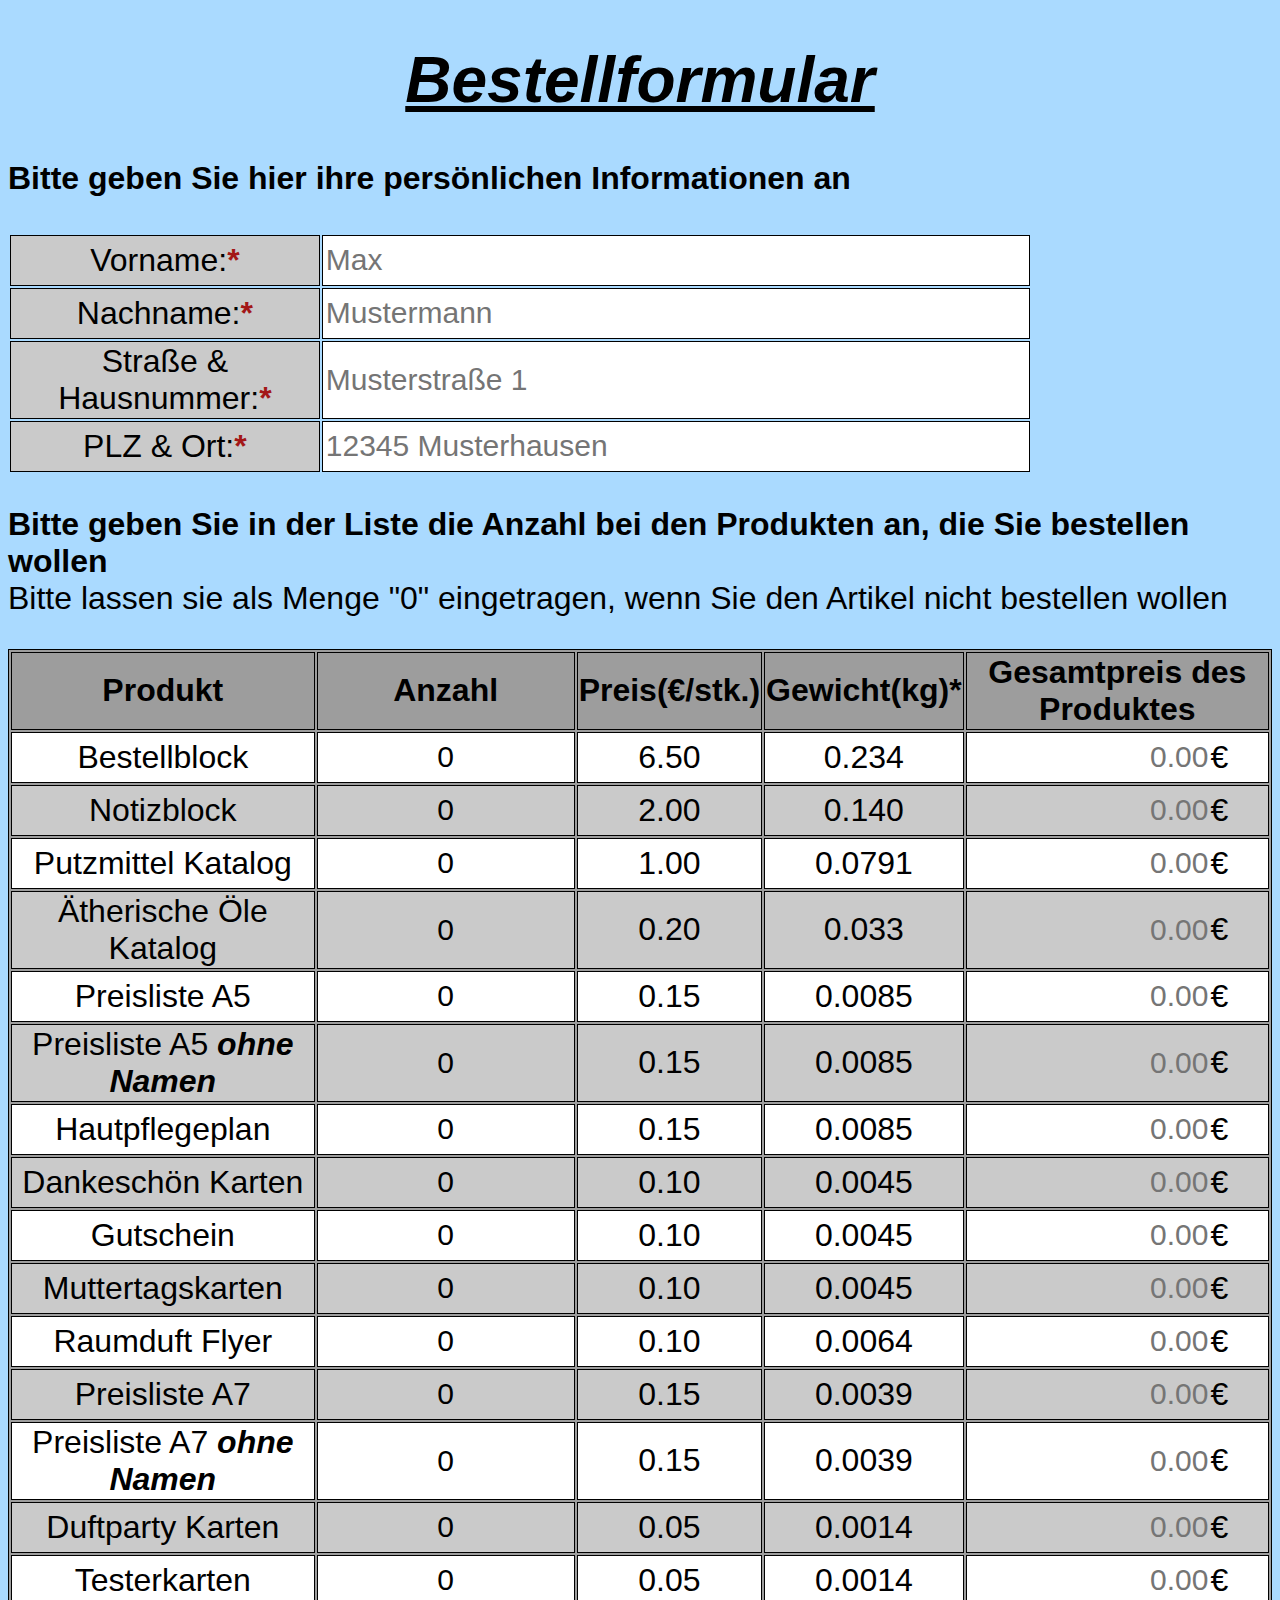
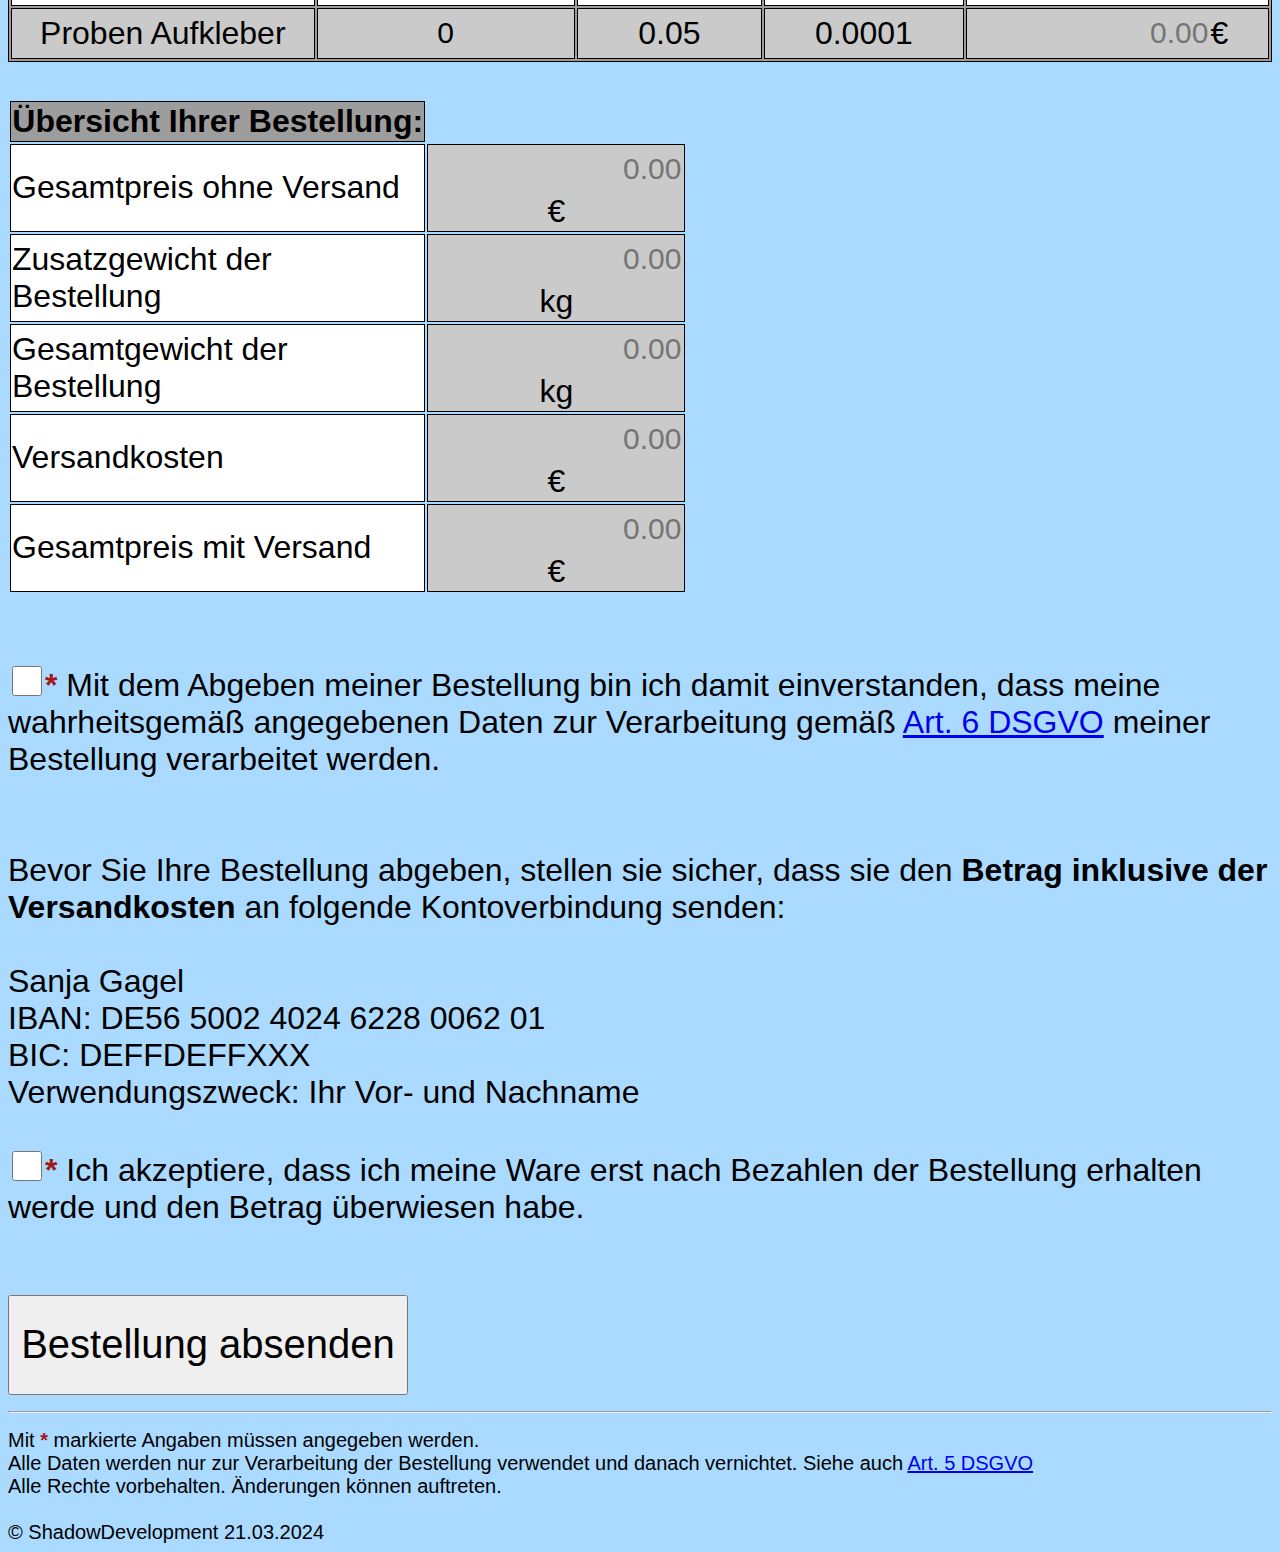
==== index.html @ 82152536 "Merge branch 'main' of https://github.com/ShadowOfSights/Bestellformular" ====
<!DOCTYPE html>
<html>
    <head>

        <meta charset="UTF-8">
        <meta http-equiv="X-UA-Compatible" content="IE-edge">
        <meta name="viewport" content="width=device-width">

        <link rel="stylesheet" href="style.css">
        <script src="script.js"></script>

        <link rel="icon" type="image/x-icon" href="sd_logo.ico">

        <title>Bestellformular</title>

    </head>

    <body>

        <h1>
            Bestellformular
        </h1>

        <form action="https://formspree.io/f/xnqeqjeo" method="POST">

            <p>
                <strong id="free">Bitte geben Sie hier ihre persönlichen Informationen an</strong>
            </p>

            <table class="blank">
                <tr>
                    <th class="blank" width="450px"></th>
                    <th class="blank"width="700px"></th>
                    <th class="blank" width="600px"></th>
                </tr>

                <tr>
                    <td>Vorname:<strong id="s">*</strong></td>
                    <td id="w"><input required id="n" type="text" name="Vorname" placeholder="Max"></td>
                    <td class="blank"></td>
                </tr>

                <tr>
                    <td>Nachname:<strong id="s">*</strong></td>
                    <td id="w"><input required id="n" type="text" name="Nachname" placeholder="Mustermann"></td>
                    <td class="blank"></td>
                </tr>

                <tr>
                    <td>Straße & Hausnummer:<strong id="s">*</strong></td>
                    <td id="w"><input required id="n" type="text" placeholder="Musterstraße 1" name="Staße & Hausnummer"></td>
                    <td class="blank"></td>
                </tr>

                <tr>
                    <td>PLZ & Ort:<strong id="s">*</strong></td>
                    <td id="w"><input required id="n" type="text" placeholder="12345 Musterhausen" name="PLZ & Ort"></td>
                    <td class="blank"></td>
                </tr>

            </table>

            <p>
                <strong>Bitte geben Sie in der Liste die Anzahl bei den Produkten an, die Sie bestellen wollen</strong>
                <br>
                Bitte lassen sie als Menge "0" eingetragen, wenn Sie den Artikel nicht bestellen wollen
            </p>

            <table>

                <tr>
                    <th id="th">Produkt</th>
                    <th id="th" class="anz">Anzahl</th>
                    <th id="th">Preis(€/stk.)</th>
                    <th id="th">Gewicht(kg)*</th>
                    <th id="th">Gesamtpreis des Produktes</th>
                </tr>

                <tr>
                    <td id="w">Bestellblock</td>
                    <td id="w" class="anz"><input style="background-color: white;" name="Bestellblock" id="anzahlBestellblock" type="text" value="0" autocomplete="off" onkeyup="preisBestellblock()"></td>
                    <td id="w">6.50</td>
                    <td id="w">0.234</td>
                    <td id="w"><input style="background-color: white;" id="bestellblockGesamtPreis" readonly class="gpa" type="text" placeholder="0.00">€</td>
                </tr>

                <tr>
                    <td>Notizblock</td>
                    <td class="anz"><input name="Notizblock" id="anzahlNotizblock" type="text" value="0" autocomplete="off" onkeyup="preisNotizblock()"></td>
                    <td>2.00</td>
                    <td>0.140</td>
                    <td><input readonly id="notizblockGesamtPreis" class="gpa" type="text" placeholder="0.00">€</td>
                </tr>

                <tr>
                    <td id="w">Putzmittel Katalog</td>
                    <td id="w" class="anz"><input style="background-color: white;" name="Putzmittel Katalog" id="anzahlPutzmittelkatalog" type="text" value="0" autocomplete="off" onkeyup="preisPutzmittelkatalog()"></td>
                    <td id="w">1.00</td>
                    <td id="w">0.0791</td>
                    <td id="w"><input style="background-color: white;" readonly id="putzmittelkatalogGesamtPreis" class="gpa" type="text" placeholder="0.00">€</td>
                </tr>

                <tr>
                    <td>Ätherische Öle Katalog</td>
                    <td class="anz"><input value="0" id="anzahlÖle" type="text" autocomplete="off" onkeyup="preisÖle()" name="Ätherische Öle Katalog"></td>
                    <td>0.20</td>
                    <td>0.033</td>
                    <td><input readonly id="öleGesamtPreis" class="gpa" type="text" placeholder="0.00">€</td>
                </tr>

                <tr>
                    <td id="w">Preisliste A5</td>
                    <td id="w" class="anz"><input style="background-color: white;" name="Preisliste A5" id="anzalA5" type="text" value="0" autocomplete="off" onkeyup="preisA5()"></td>
                    <td id="w">0.15</td>
                    <td id="w">0.0085</td>
                    <td id="w"><input style="background-color: white;" readonly id="a5GesamtPreis" class="gpa" type="text" placeholder="0.00">€</td>
                </tr>

                <tr>
                    <td>Preisliste A5 <strong><i>ohne Namen</i>	</strong></td>
                    <td class="anz"><input name="Preisliste A5" id="anzalA5ohne" type="text" value="0" autocomplete="off" onkeyup="preisA5ohne()"></td>
                    <td>0.15</td>
                    <td>0.0085</td>
                    <td><input readonly id="a5ohneGesamtPreis" class="gpa" type="text" placeholder="0.00">€</td>
                </tr>
                
                <tr>
                    <td id="w">Hautpflegeplan</td>
                    <td id="w" class="anz"><input style="background-color: white;" name="Hautpflegeplan" id="anzahlHautpflegeplan" type="text" value="0" autocomplete="off" onkeyup="preisHautpflegeplan()"></td>
                    <td id="w">0.15</td>
                    <td id="w">0.0085</td>
                    <td id="w"><input style="background-color: white;" readonly  id="hautpflegeplanGesamtPreis" class="gpa" type="text" placeholder="0.00">€</td>
                </tr>

                <tr>
                    <td>Dankeschön Karten</td>
                    <td class="anz"><input name="Dankeschön Karten" id="anzahlDankeschönkarten" type="text" value="0" autocomplete="off" onkeyup="preisDankeschönkarten()"></td>
                    <td>0.10</td>
                    <td>0.0045</td>
                    <td><input readonly id="dankeschönkarteGesamtPreis" class="gpa" type="text" placeholder="0.00">€</td>
                </tr>
                
                <tr>
                    <td id="w">Gutschein</td>
                    <td id="w" class="anz"><input style="background-color: white;" name="Gutschein" id="anzahlGutscheine" type="text" value="0" autocomplete="off" onkeyup="preisGutscheine()"></td>
                    <td id="w">0.10</td>
                    <td id="w">0.0045</td>
                    <td id="w"><input style="background-color: white;" readonly id="gutscheineGesamtPreis" class="gpa" type="text" placeholder="0.00">€</td>
                </tr>

                <tr>
                    <td>Muttertagskarten</td>
                    <td class="anz"><input name="Dankeschön Karten" id="anzahlMuttertagskarten" type="text" value="0" autocomplete="off" onkeyup="preisMuttertagskarten()"></td>
                    <td>0.10</td>
                    <td>0.0045</td>
                    <td><input readonly id="muttertagskartenGesamtPreis" class="gpa" type="text" placeholder="0.00">€</td>
                </tr>
                
                <tr>
                    <td id="w">Raumduft Flyer</td>
                    <td id="w" class="anz"><input style="background-color: white;" name="Raumduft Flyer" id="anzahlRaumduftflyer" type="text" value="0" autocomplete="off" onkeyup="preisReaumduftflyer()"></td>
                    <td id="w">0.10</td>
                    <td id="w">0.0064</td>
                    <td id="w"><input style="background-color: white;" readonly id="raumduftflyerGesamtPreis" class="gpa" type="text" placeholder="0.00">€</td>
                </tr>
                
                <tr>
                    <td>Preisliste A7</td>
                    <td class="anz"><input name="Preisliste A7" id="anzahlA7" type="text" value="0" autocomplete="off" onkeyup="preisA7()"></td>
                    <td>0.15</td>
                    <td>0.0039</td>
                    <td><input readonly id="a7GesamtPreis" class="gpa" type="text" placeholder="0.00">€</td>
                </tr>

                <tr>
                    <td id="w">Preisliste A7 <strong><i>ohne Namen</i></strong></td>
                    <td id="w" class="anz"><input style="background-color: white;" name="Preisliste A7" id="anzahlA7ohne" type="text" value="0" autocomplete="off" onkeyup="preisA7ohne()"></td>
                    <td id="w">0.15</td>
                    <td id="w">0.0039</td>
                    <td id="w"><input style="background-color: white;" readonly id="a7ohneGesamtPreis" class="gpa" type="text" placeholder="0.00">€</td>
                </tr>

                <tr>
                    <td>Duftparty Karten</td>
                    <td class="anz"><input name="Duftparty Karten" id="anzahlDuftpartyKarten" type="text" value="0" autocomplete="off" onkeyup="preisDuftpartyKarten()"></td>
                    <td>0.05</td>
                    <td>0.0014</td>
                    <td><input readonly id="duftpartyKartenGesamtPreis" class="gpa" type="text" placeholder="0.00">€</td>
                </tr>
                
                <tr>
                    <td id="w">Testerkarten</td>
                    <td id="w" class="anz"><input style="background-color: white;" name="Testerkarten" id="anzahlTesterkarten" type="text" value="0" autocomplete="off" onkeyup="preisTesterkarten()"></td>
                    <td id="w">0.05</td>
                    <td id="w">0.0014</td>
                    <td id="w"><input style="background-color: white;" readonly id="testerkartenGesamtPreis" class="gpa" type="text" placeholder="0.00">€</td>
                </tr>
                
                <tr>
                    <td>Proben Aufkleber</td>
                    <td class="anz"><input name="Proben Aufkleber" id="anzahlAufkleber" type="text" value="0" autocomplete="off" onkeyup="preisAufkleber()"></td>
                    <td>0.05</td>
                    <td>0.0001</td>
                    <td><input readonly id="aufkleberGesamtPreis" class="gpa" type="text" placeholder="0.00">€</td>
                </tr>
        </table>
        
        <br>

        <table id="t2">

            <tr>
                <th>Übersicht Ihrer Bestellung:</th>
                <th style="background-color: rgb(170, 218, 255); border-style: none;"></th>
            </tr>

            <tr>
                <td id="t2c1">Gesamtpreis ohne Versand</td>
                <td id="t2c2"><input required name="Gesamtpreis ohne Versand" readonly id="gppa" type="text" placeholder="0.00">€</td>
                <td id="t2c3"></td>
            </tr>

            <tr>
                <td id="t2c1">Zusatzgewicht der Bestellung</td>
                <td id="t2c2"><input required name="Zusatzgewicht der Bestellung" readonly id="zgb" type="text" placeholder="0.00">kg</td>
            </tr>

            <tr>
                <td id="t2c1">Gesamtgewicht der Bestellung</td>
                <td id="t2c2"><input required name="Gesamtgewicht der Bestellung" readonly id="gppg" type="text" placeholder="0.00">kg</td>
            </tr>

            <tr>
                <td id="t2c1">Versandkosten</td>
                <td id="t2c2"><input required name="Versandkosten" readonly id="vk" type="text" placeholder="0.00">€</td>
            </tr>

            <tr>
                <td id="t2c1">Gesamtpreis mit Versand</td>
                <td id="t2c2"><input required name="Gesamtpreis mit Versand" readonly id="gpv" type="text" placeholder="0.00">€</td>
            </tr>
        </table>

        <br>

        <p>
            <input id="checkbox" name="DSGVO akzeptiert" type="checkbox" required><strong id="s">*</strong> Mit dem Abgeben meiner Bestellung bin ich damit einverstanden, dass meine wahrheitsgemäß angegebenen Daten zur Verarbeitung gemäß <a href="https://dsgvo-gesetz.de/art-6-dsgvo/">Art. 6 DSGVO</a> meiner Bestellung verarbeitet werden.
            <br>
            <br>
            <br>
            Bevor Sie Ihre Bestellung abgeben, stellen sie sicher, dass sie den <strong>Betrag inklusive der Versandkosten</strong> an folgende Kontoverbindung senden:
            <br>
            <br>
            Sanja Gagel
            <br>
            IBAN: DE56 5002 4024 6228 0062 01
            <br>
            BIC: DEFFDEFFXXX
            <br>
            Verwendungszweck: Ihr Vor- und Nachname
            <br>
            <br>
            <input id="checkbox" name="Zahlungspflicht akzeptiert" type="checkbox" require><strong id="s">*</strong> Ich akzeptiere, dass ich meine Ware erst nach Bezahlen der Bestellung erhalten werde und den Betrag überwiesen habe.
        </p>

        <br>

        <button type="submit">Bestellung absenden</button>

        <br>

        </form>

    </body>

<hr>

    <footer>
        Mit <strong id="s">*</strong> markierte Angaben müssen angegeben werden.
        <br>
        Alle Daten werden nur zur Verarbeitung der Bestellung verwendet und danach vernichtet. Siehe auch <a href="https://dsgvo-gesetz.de/art-5-dsgvo/">Art. 5 DSGVO</a>
        <br>
        Alle Rechte vorbehalten. Änderungen können auftreten.
        <br>
        <br>
        &copy; ShadowDevelopment 21.03.2024
    </footer>
</html>
---- style.css ----
html {
    background-color: rgb(170, 218, 255);
    color: rgb(0,0,0);
    font-size: xx-large;
    font-family: Arial, Helvetica, sans-serif;
}

h1 {
    text-align: center;
    text-decoration: underline;
    font-style: italic;
}

table{
    width:100%;
}

table, td, th {
    border: 1px solid black;
    text-align: center;
    background-color: rgb(202, 202, 202);
}

table {
    background-color: rgb(157, 157, 157);
}

th {
    background-color: rgb(157, 157, 157);
}

input{
    text-align: center;
    width: 250px;
    height: 45px;
    background-color: rgb(202, 202, 202);
    font-size: 30px;
    border-style: none;
}

.gpa{
    text-align: right;
    height:45px;
    width:200px;
    font-size: 30px;
}

#w{
    background-color: white;
}

.white{
    background-color: white;
}

.anz{
    width: 200px;
}

#t2 {
    background-color: rgb(170, 218, 255);
    border-style: none;
}

#t2c1 {
    width:500px;
    background-color: white;
    text-align: left;
}

#t2c2 {
    width:200px;
}

#t2c3 {
    background-color: rgb(170, 218, 255);
    width: 850px;
    border-style: none;
}

#gppa {
    text-align: right;
}

#gppg {
    text-align: right;
}

#zgb {
    text-align: right;
}

#vk {
    text-align: right;
}

#gpv {
    text-align: right;
}

.blank {
    background-color: rgb(170, 218, 255);
    border-style: none;
}

button {
    width: 400px;
    height: 100px;
    font-size: 40px ;
}

#s {
    color:rgb(163, 23, 23);
}

#n {
    background-color: white;
    text-align: left;
    width: 700px;
}

#checkbox {
    width:30px;
    height:30px;
}

footer {
    font-size: 20px;
}
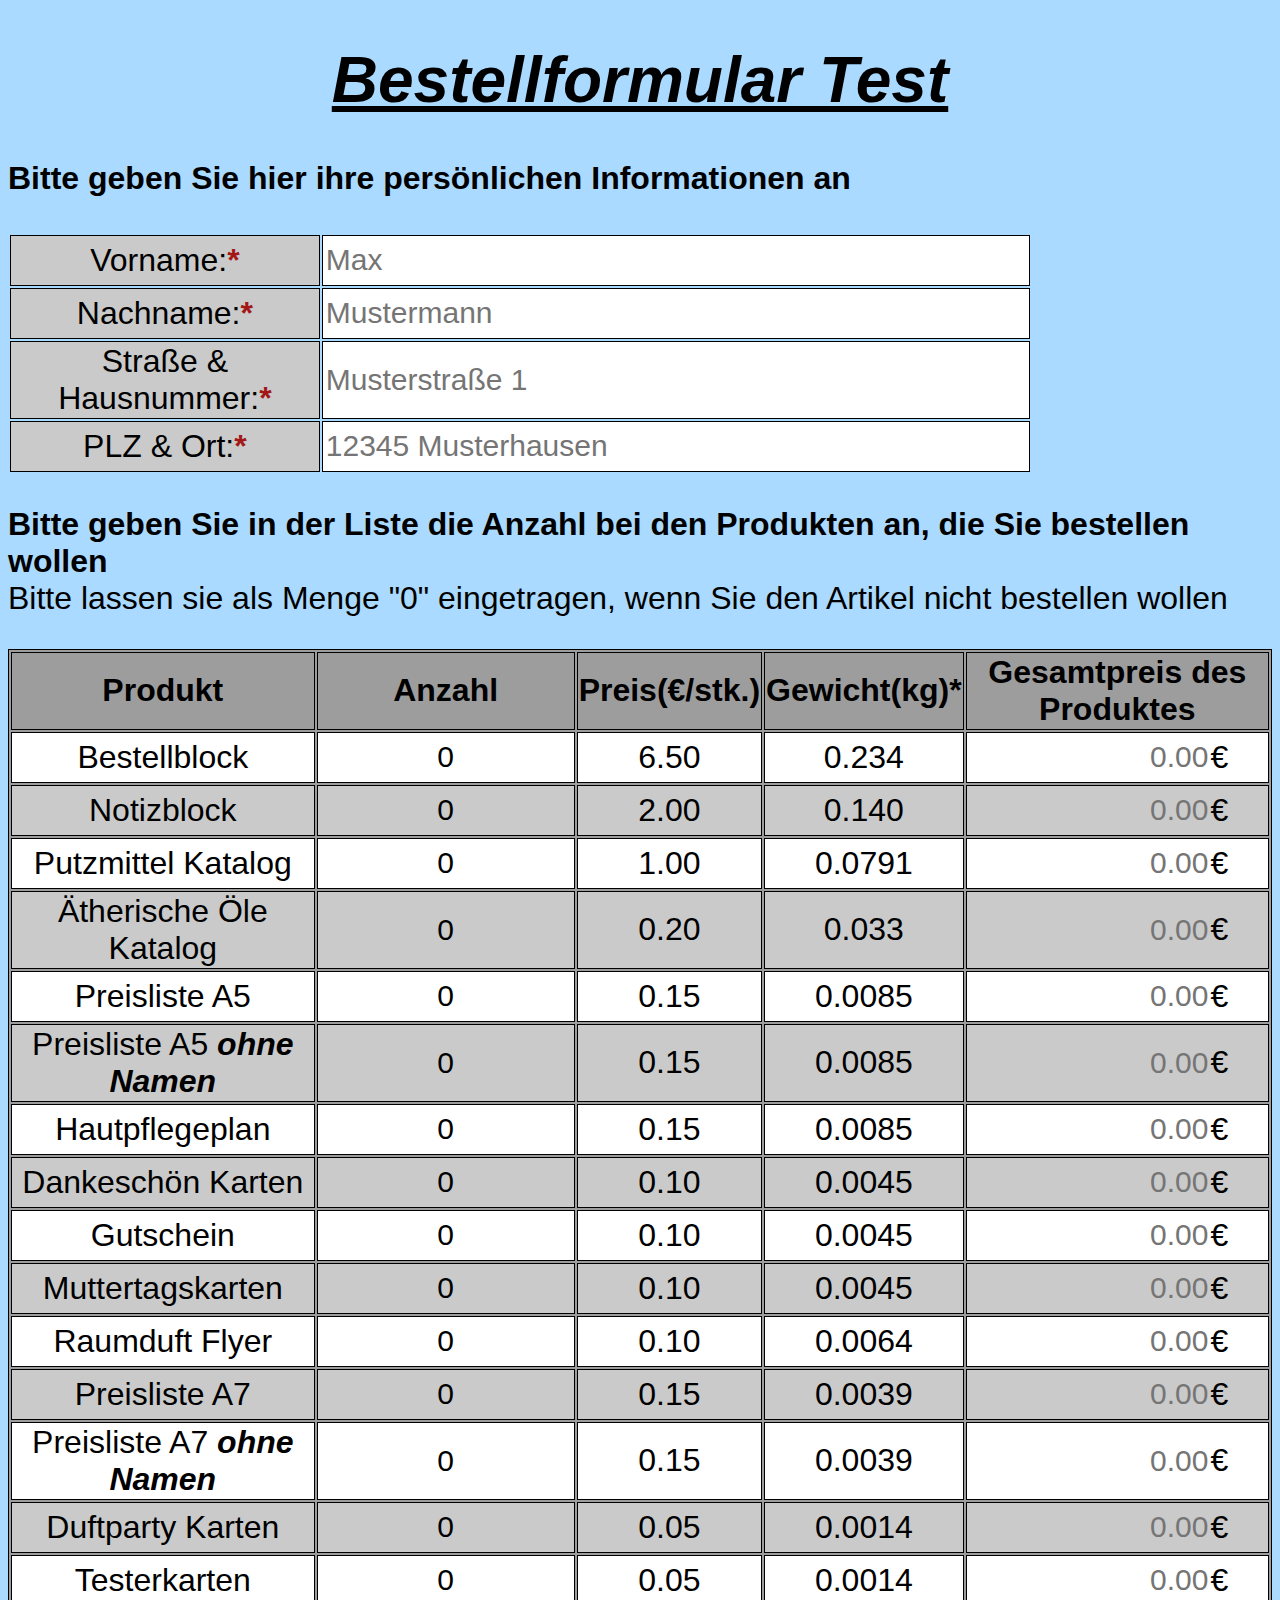
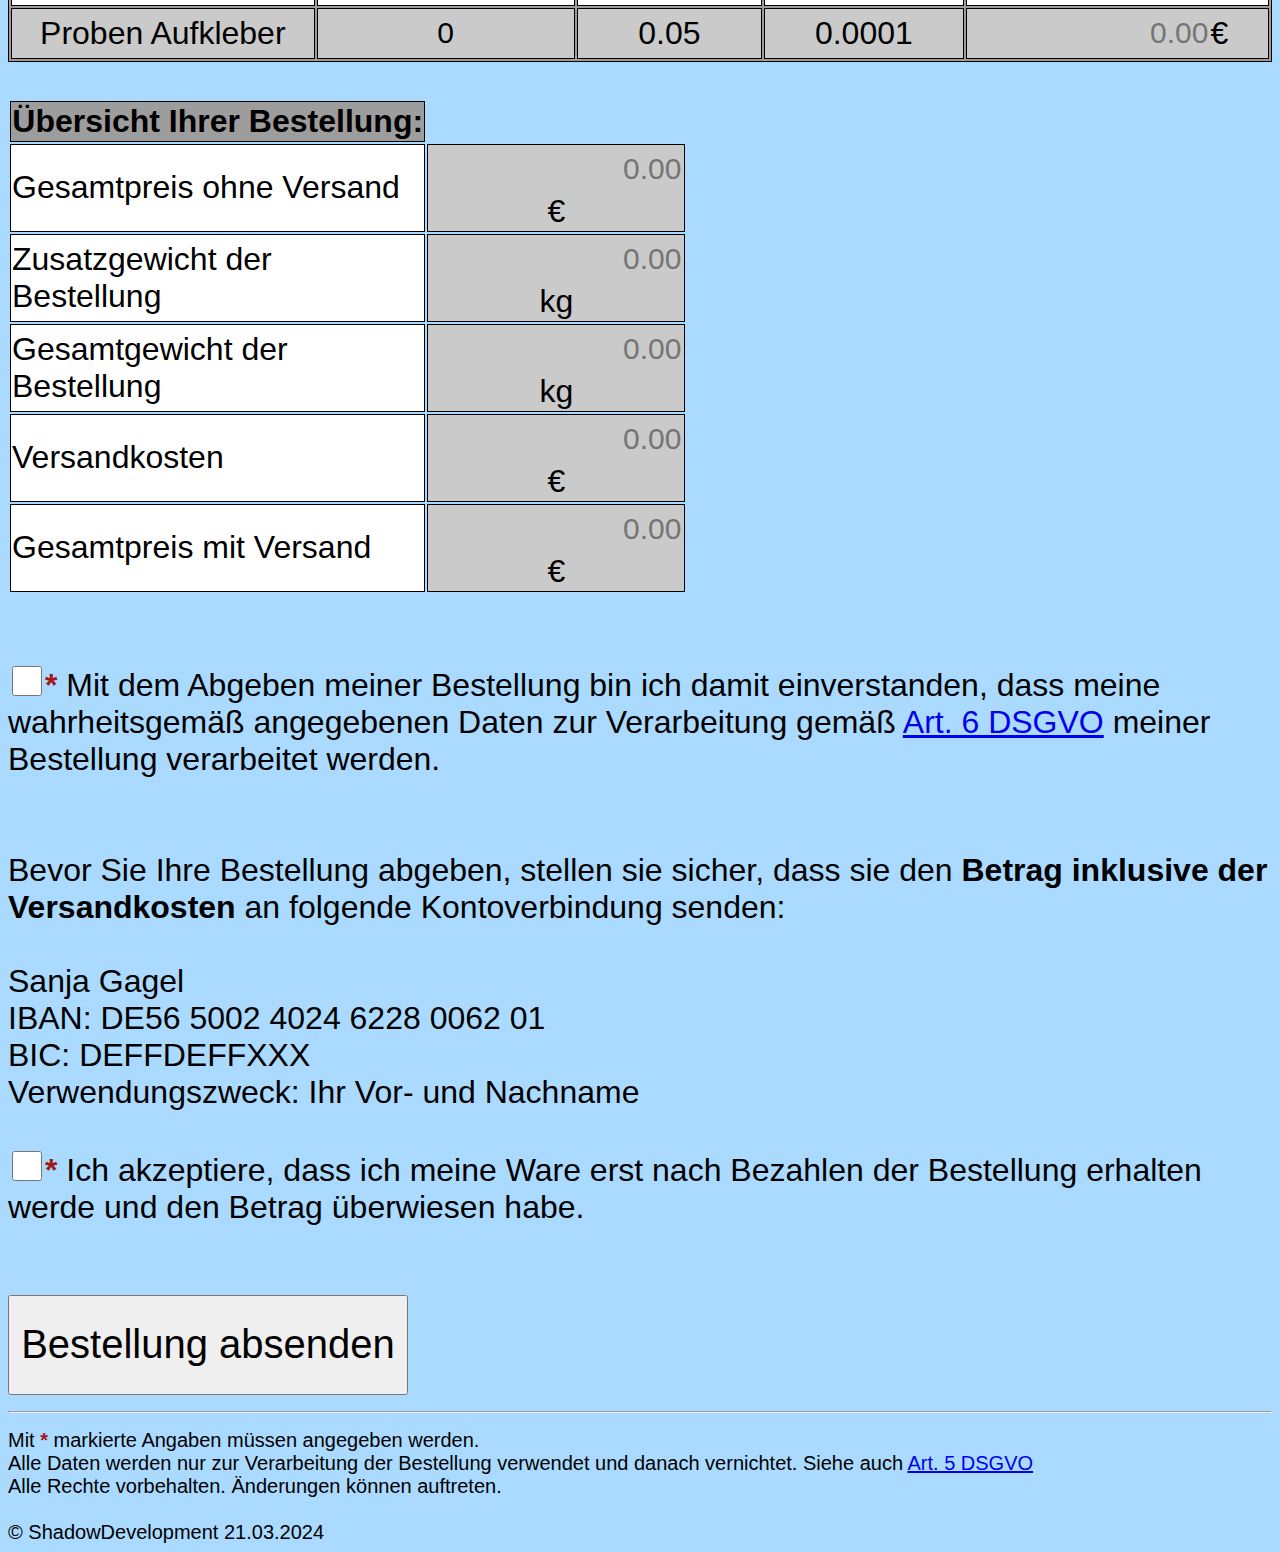
==== commit 4fa9f5ab: "Formspree Change" ====
--- a/index.html
+++ b/index.html
@@ -9,19 +9,19 @@
         <link rel="stylesheet" href="style.css">
         <script src="script.js"></script>
 
-        <link rel="icon" type="image/x-icon" href="sd_logo.ico">
-
-        <title>Bestellformular</title>
+        <link rel="icon" type="image/x-icon" href="Blickfang_Logo.ico">
+
+        <title>Bestellformular Test</title>
 
     </head>
 
     <body>
 
         <h1>
-            Bestellformular
+            Bestellformular Test
         </h1>
 
-        <form action="https://formspree.io/f/xnqeqjeo" method="POST">
+        <form action="https://formspree.io/f/mbjnaqny" method="POST">
 
             <p>
                 <strong id="free">Bitte geben Sie hier ihre persönlichen Informationen an</strong>
@@ -118,7 +118,7 @@
 
                 <tr>
                     <td>Preisliste A5 <strong><i>ohne Namen</i>	</strong></td>
-                    <td class="anz"><input name="Preisliste A5" id="anzalA5ohne" type="text" value="0" autocomplete="off" onkeyup="preisA5ohne()"></td>
+                    <td class="anz"><input name="Preisliste A5 ohne Namen" id="anzalA5ohne" type="text" value="0" autocomplete="off" onkeyup="preisA5ohne()"></td>
                     <td>0.15</td>
                     <td>0.0085</td>
                     <td><input readonly id="a5ohneGesamtPreis" class="gpa" type="text" placeholder="0.00">€</td>
@@ -150,7 +150,7 @@
 
                 <tr>
                     <td>Muttertagskarten</td>
-                    <td class="anz"><input name="Dankeschön Karten" id="anzahlMuttertagskarten" type="text" value="0" autocomplete="off" onkeyup="preisMuttertagskarten()"></td>
+                    <td class="anz"><input name="Muttertagskarten" id="anzahlMuttertagskarten" type="text" value="0" autocomplete="off" onkeyup="preisMuttertagskarten()"></td>
                     <td>0.10</td>
                     <td>0.0045</td>
                     <td><input readonly id="muttertagskartenGesamtPreis" class="gpa" type="text" placeholder="0.00">€</td>
@@ -174,7 +174,7 @@
 
                 <tr>
                     <td id="w">Preisliste A7 <strong><i>ohne Namen</i></strong></td>
-                    <td id="w" class="anz"><input style="background-color: white;" name="Preisliste A7" id="anzahlA7ohne" type="text" value="0" autocomplete="off" onkeyup="preisA7ohne()"></td>
+                    <td id="w" class="anz"><input style="background-color: white;" name="Preisliste A7 ohne Namen" id="anzahlA7ohne" type="text" value="0" autocomplete="off" onkeyup="preisA7ohne()"></td>
                     <td id="w">0.15</td>
                     <td id="w">0.0039</td>
                     <td id="w"><input style="background-color: white;" readonly id="a7ohneGesamtPreis" class="gpa" type="text" placeholder="0.00">€</td>
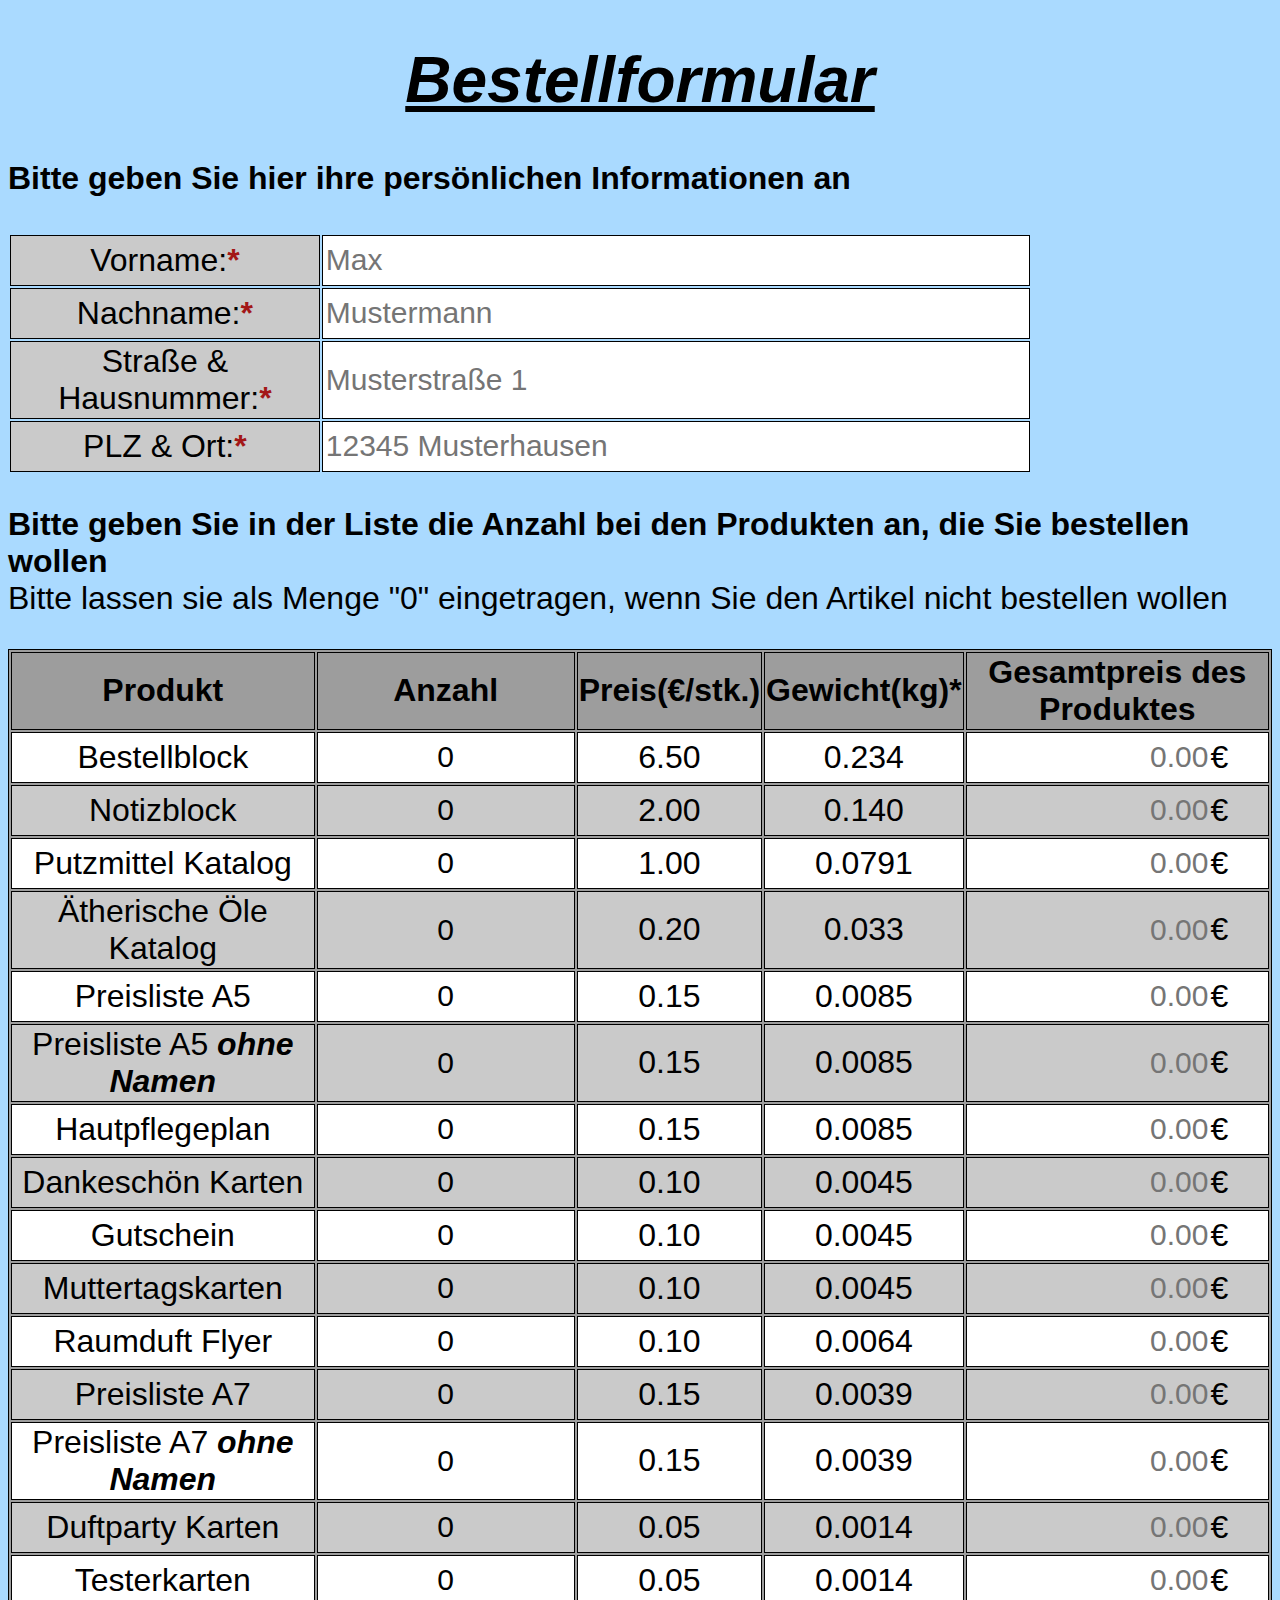
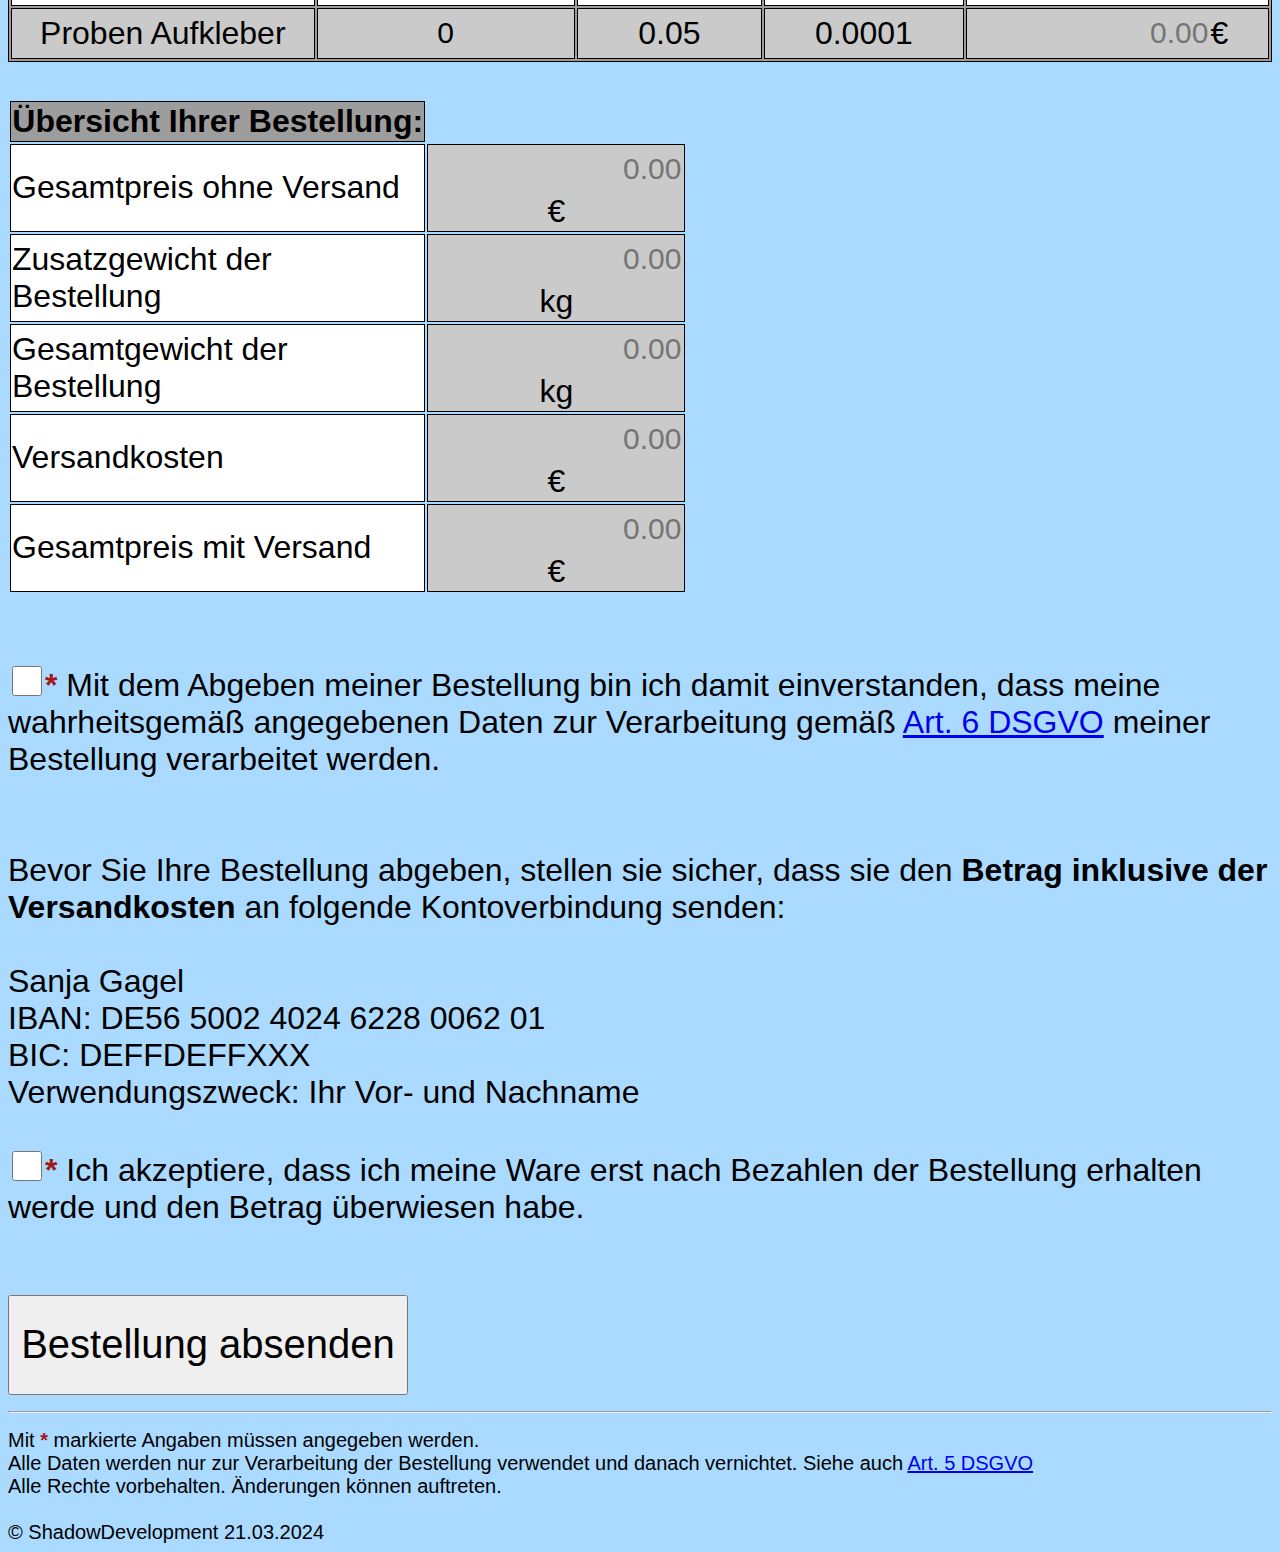
==== commit 566829d6: "Title change" ====
--- a/index.html
+++ b/index.html
@@ -11,17 +11,17 @@
 
         <link rel="icon" type="image/x-icon" href="Blickfang_Logo.ico">
 
-        <title>Bestellformular Test</title>
+        <title>Bestellformular</title>
 
     </head>
 
     <body>
 
         <h1>
-            Bestellformular Test
+            Bestellformular
         </h1>
 
-        <form action="https://formspree.io/f/mbjnaqny" method="POST">
+        <form action="https://formspree.io/f/xnqeqjeo" method="POST">
 
             <p>
                 <strong id="free">Bitte geben Sie hier ihre persönlichen Informationen an</strong>
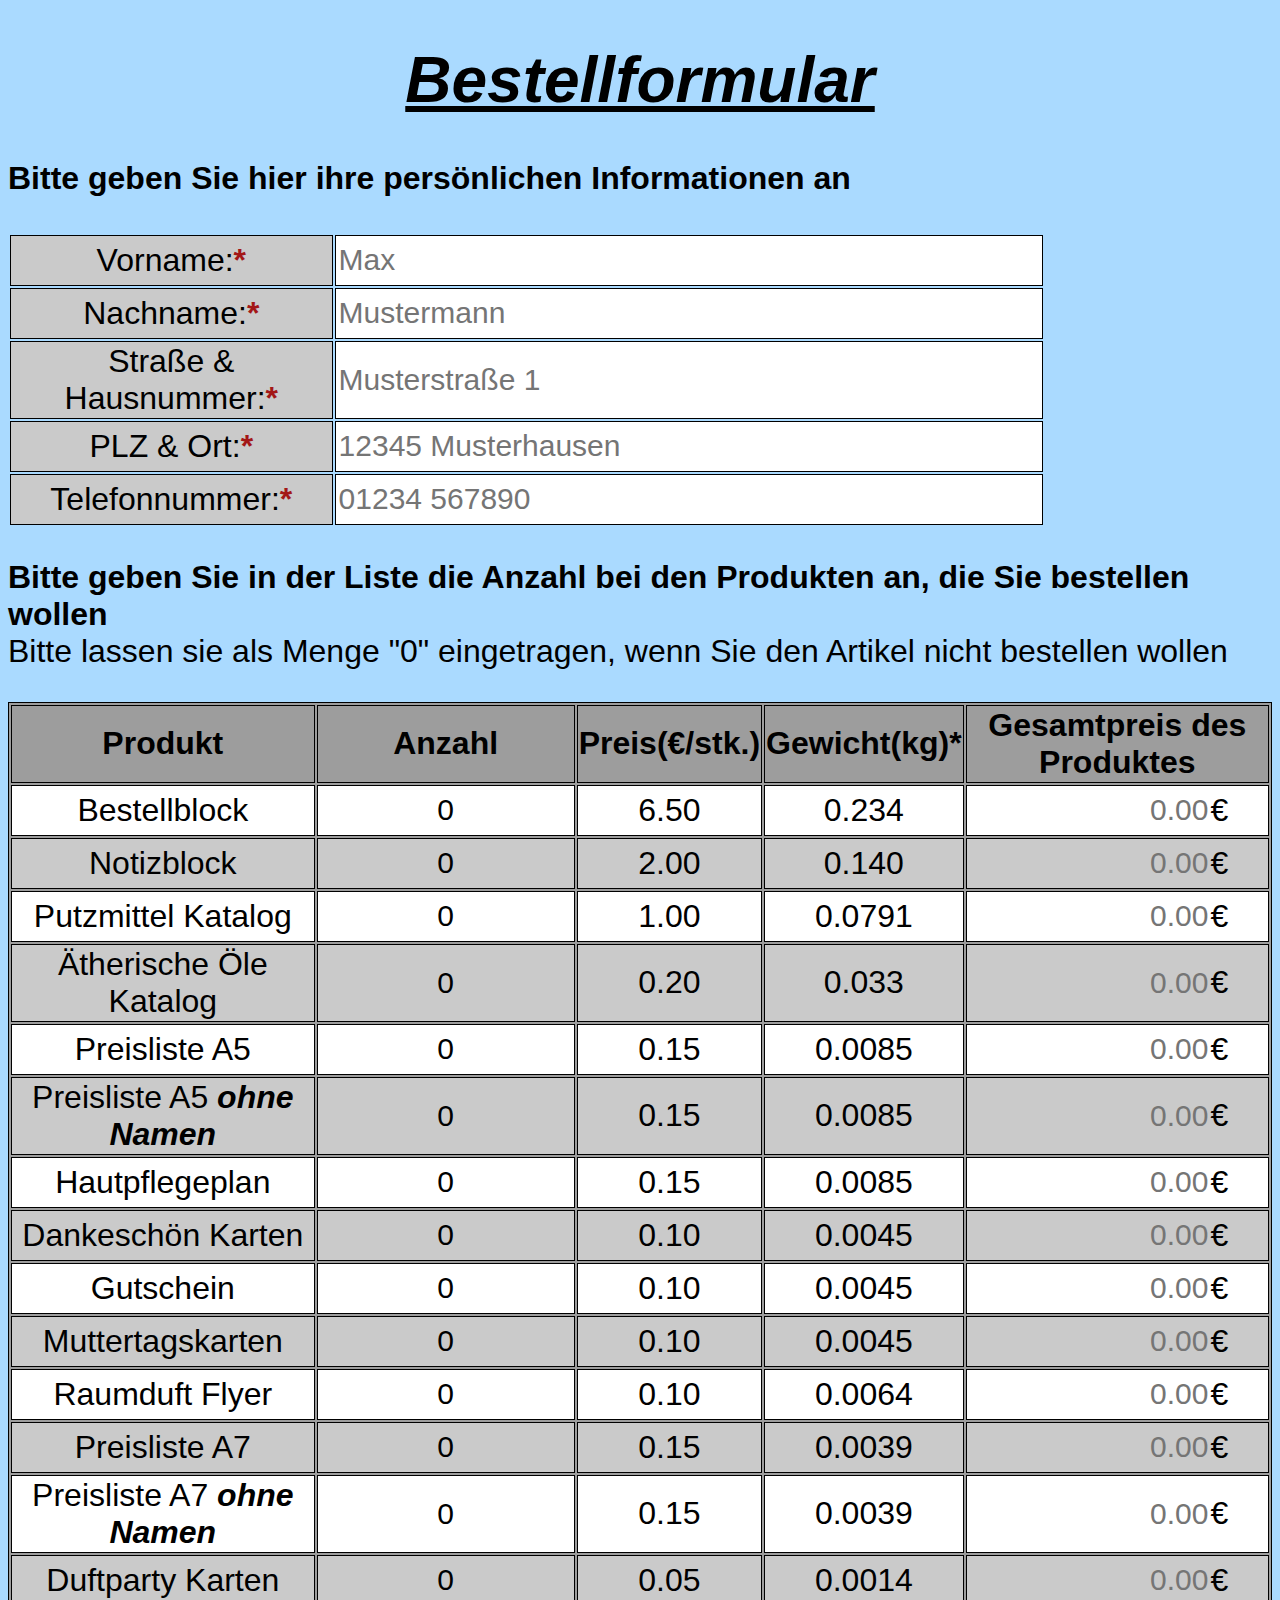
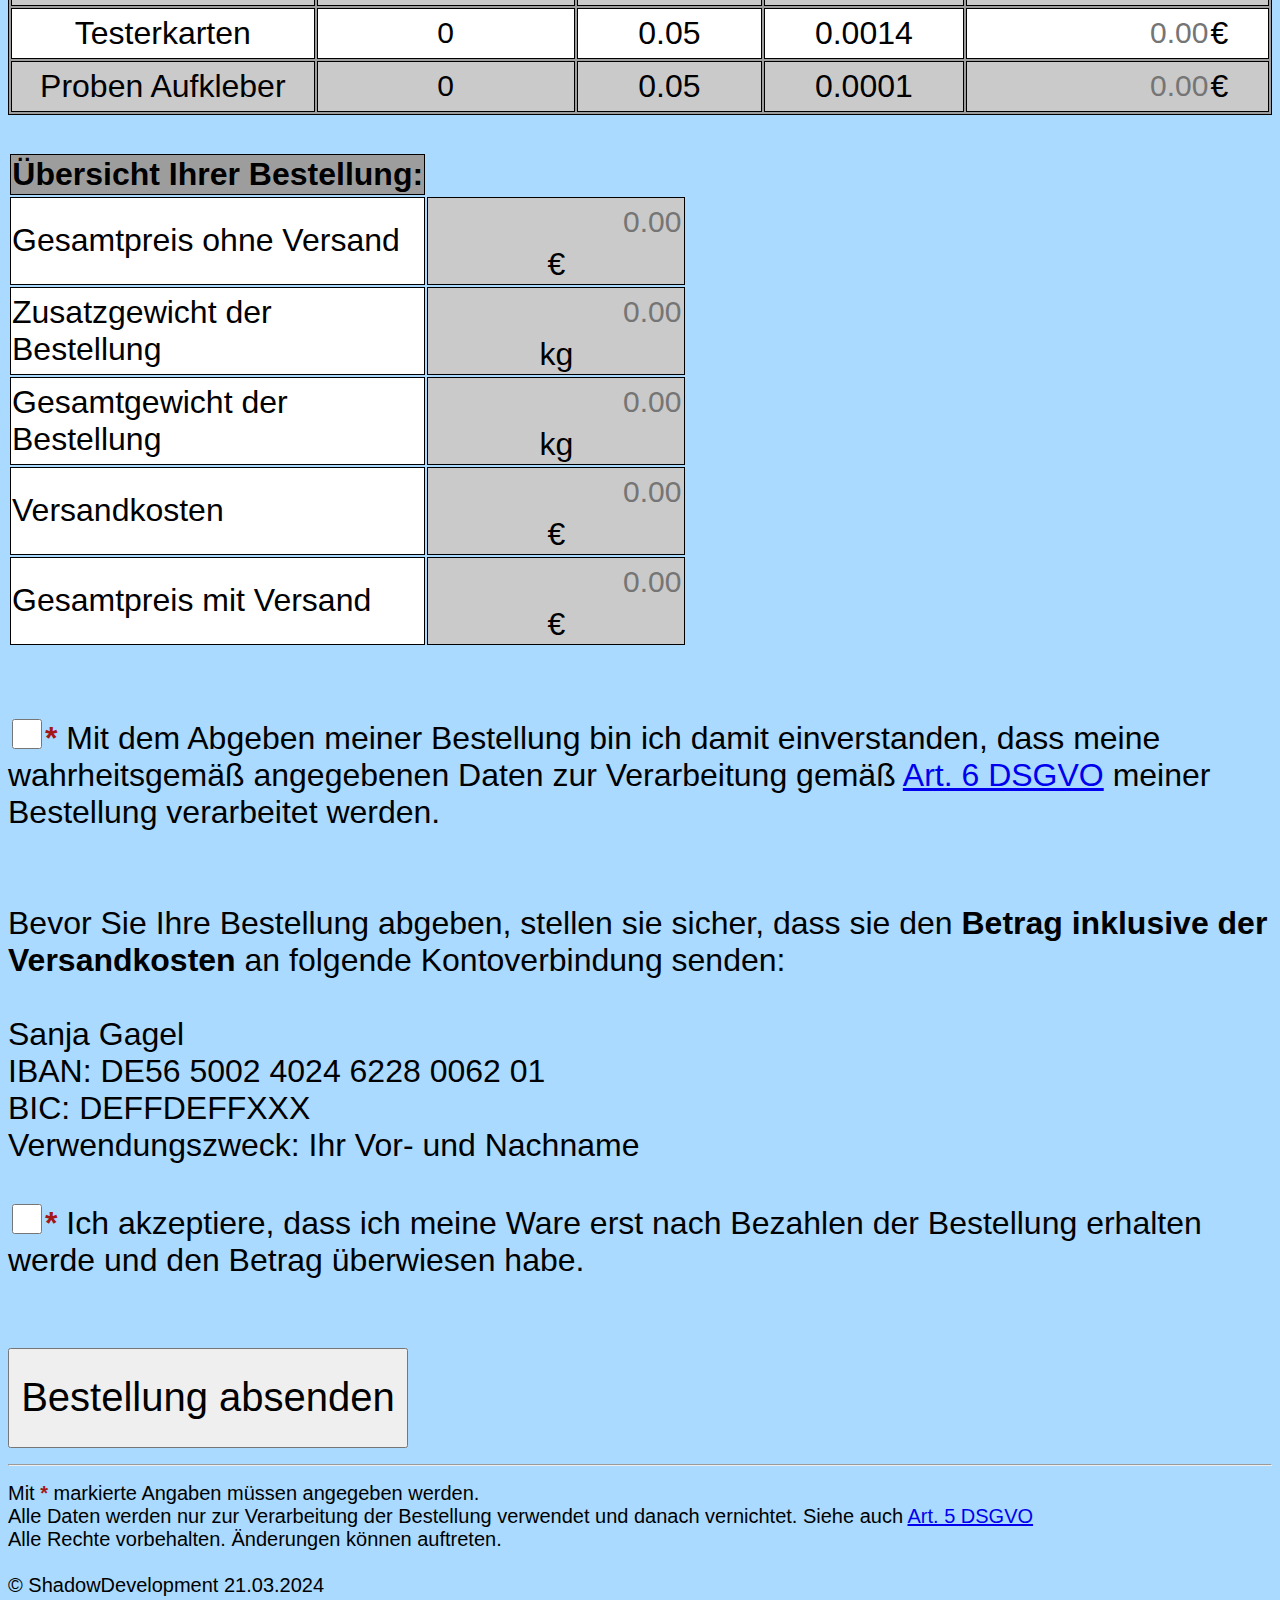
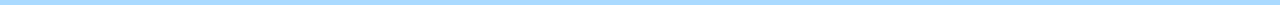
==== commit 4d3ad32e: "Telefonnummer" ====
--- a/index.html
+++ b/index.html
@@ -55,6 +55,12 @@
                 <tr>
                     <td>PLZ & Ort:<strong id="s">*</strong></td>
                     <td id="w"><input required id="n" type="text" placeholder="12345 Musterhausen" name="PLZ & Ort"></td>
+                    <td class="blank"></td>
+                </tr>
+
+                <tr>
+                    <td>Telefonnummer:<strong id="s">*</td>
+                    <td id="w"><input required id="n" type="text" placeholder="01234 567890" name="Telefonnummer"></td>
                     <td class="blank"></td>
                 </tr>
 
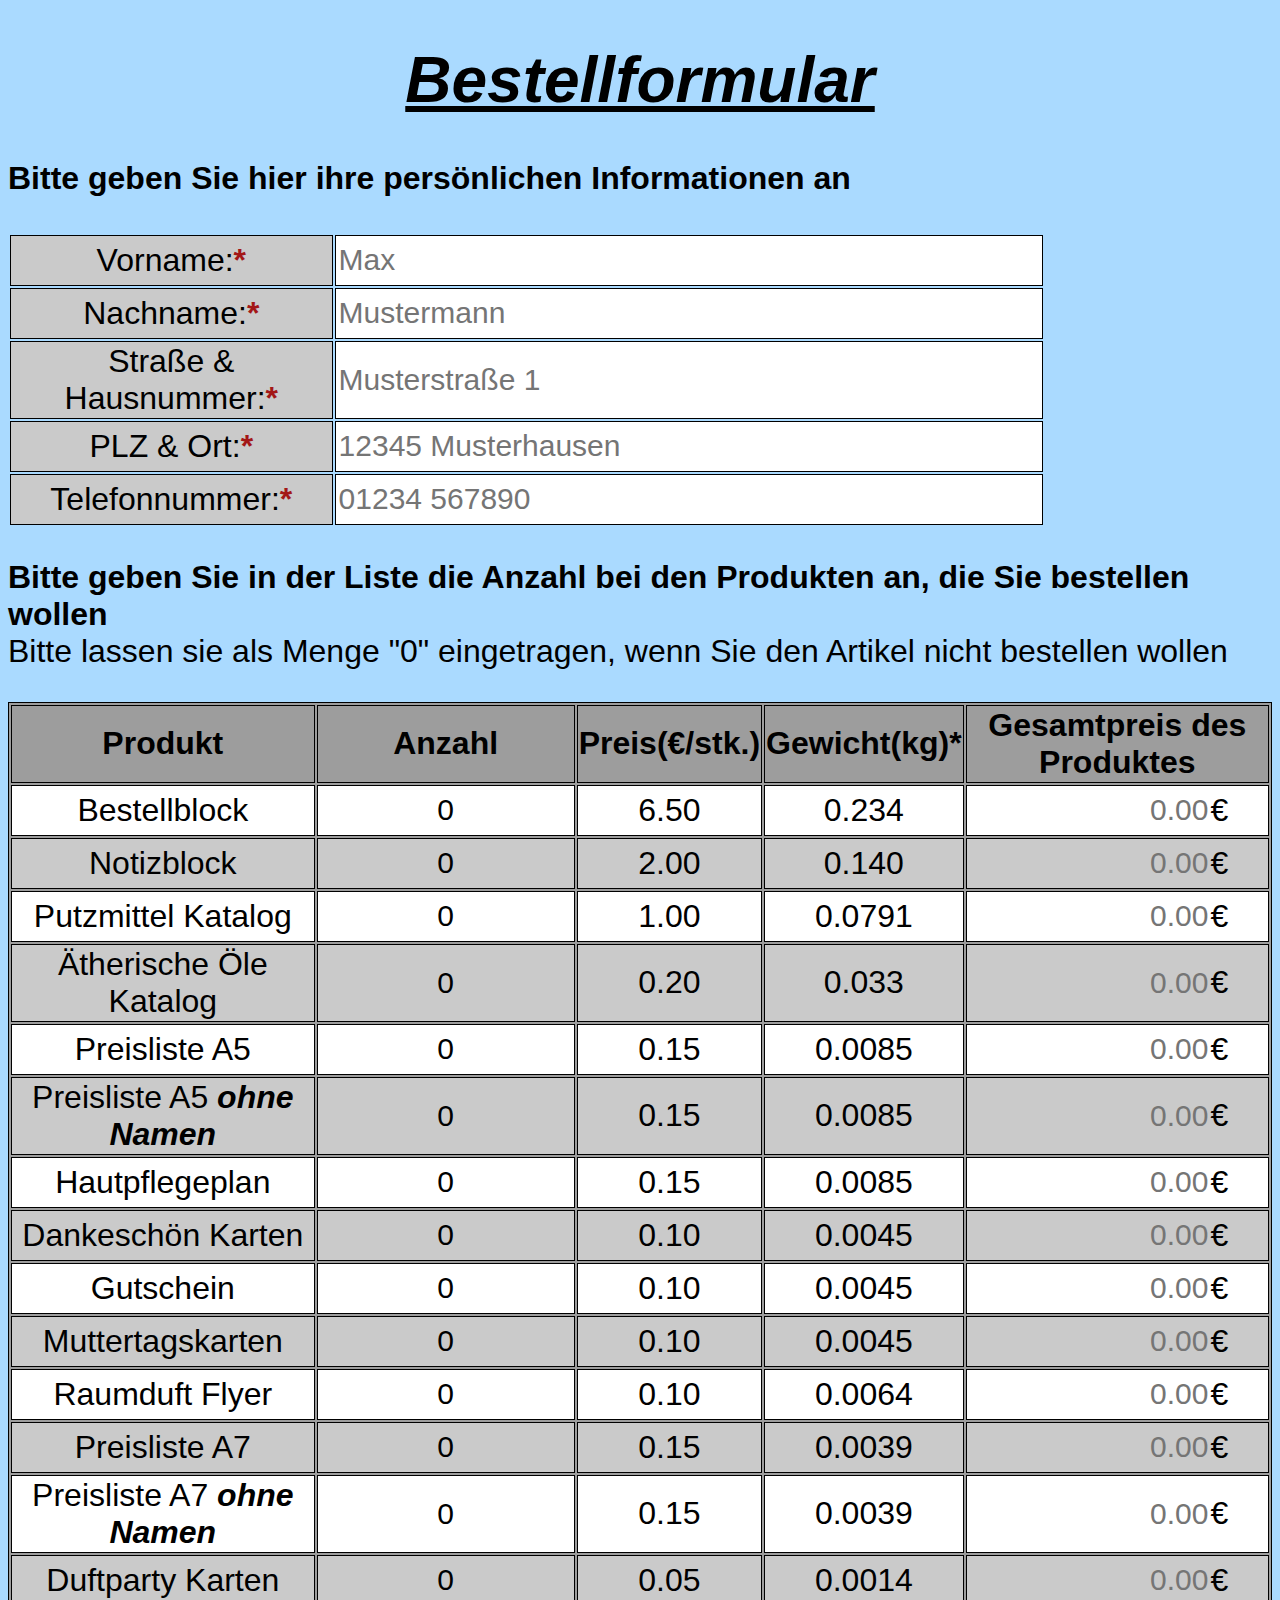
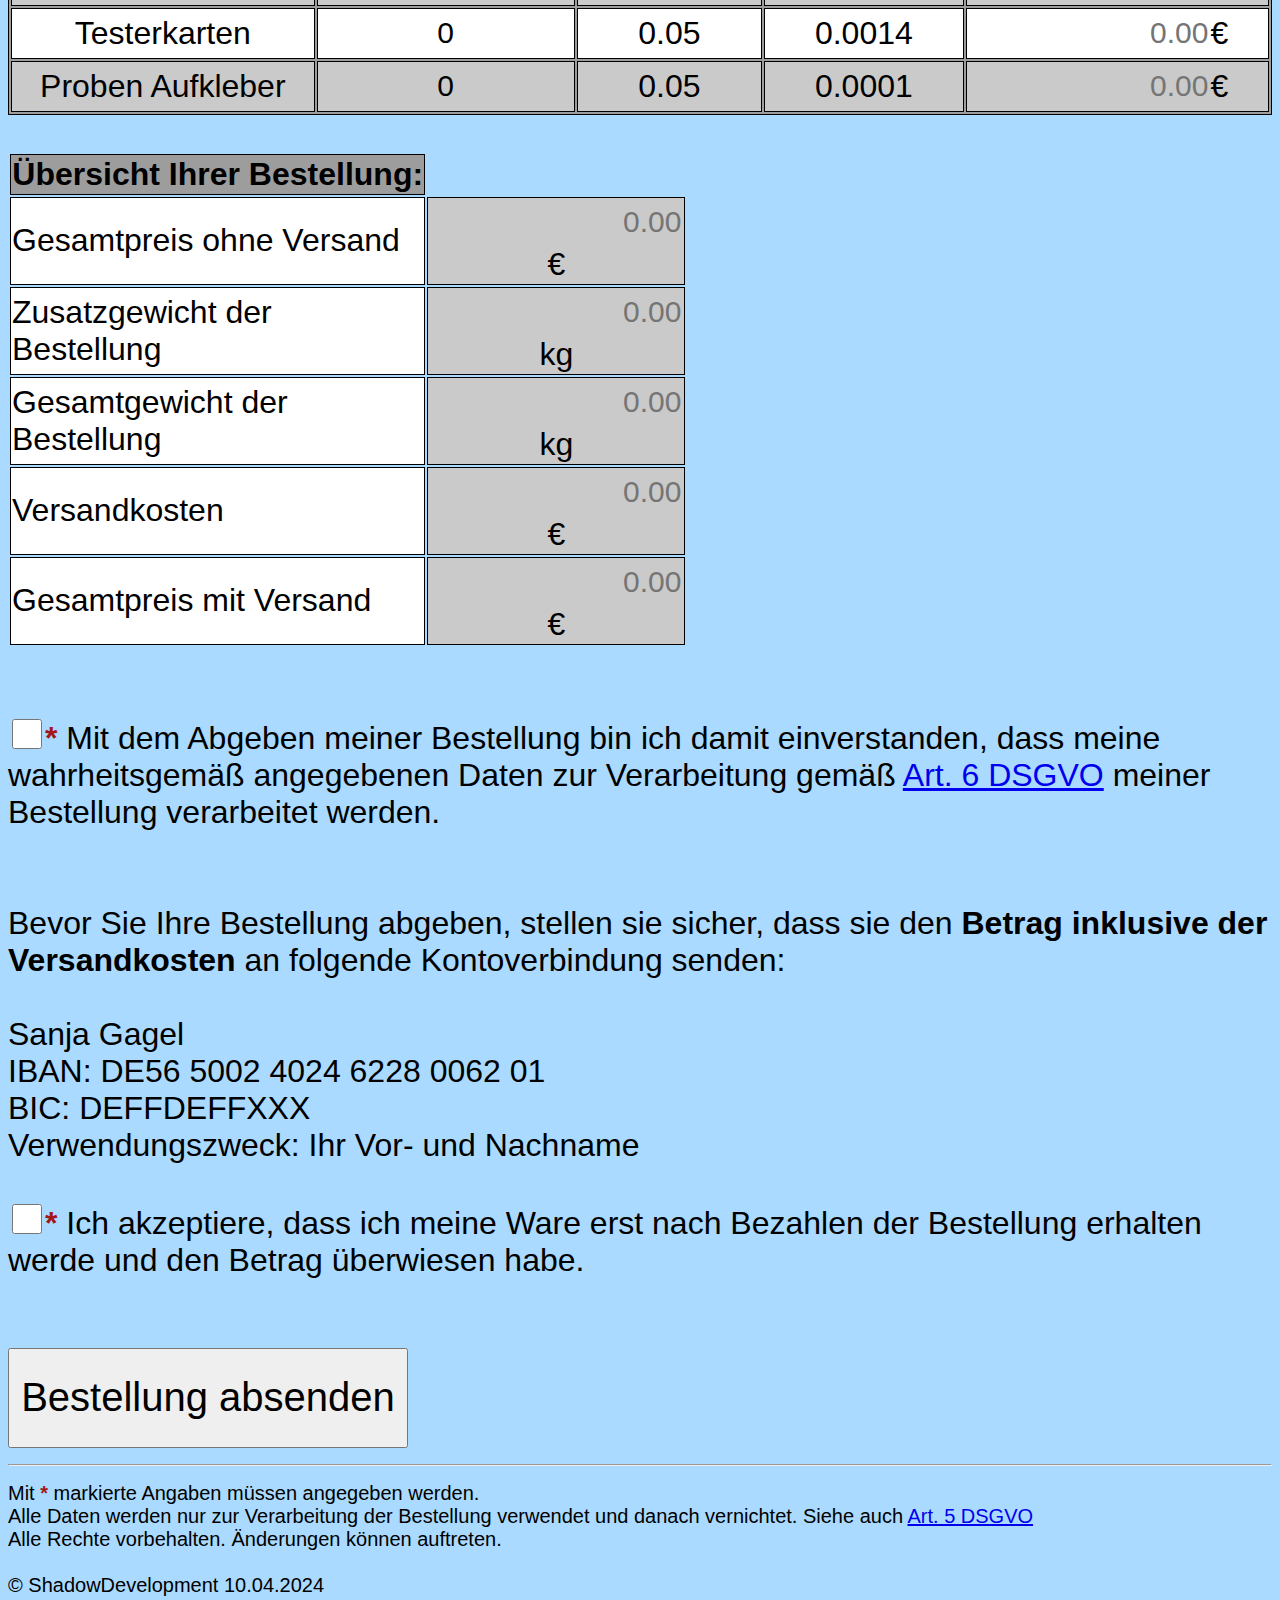
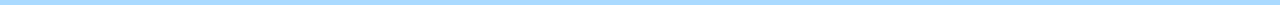
==== commit e0ebd790: "Copyright update" ====
--- a/index.html
+++ b/index.html
@@ -289,6 +289,6 @@
         Alle Rechte vorbehalten. Änderungen können auftreten.
         <br>
         <br>
-        &copy; ShadowDevelopment 21.03.2024
+        &copy; ShadowDevelopment 10.04.2024
     </footer>
 </html>
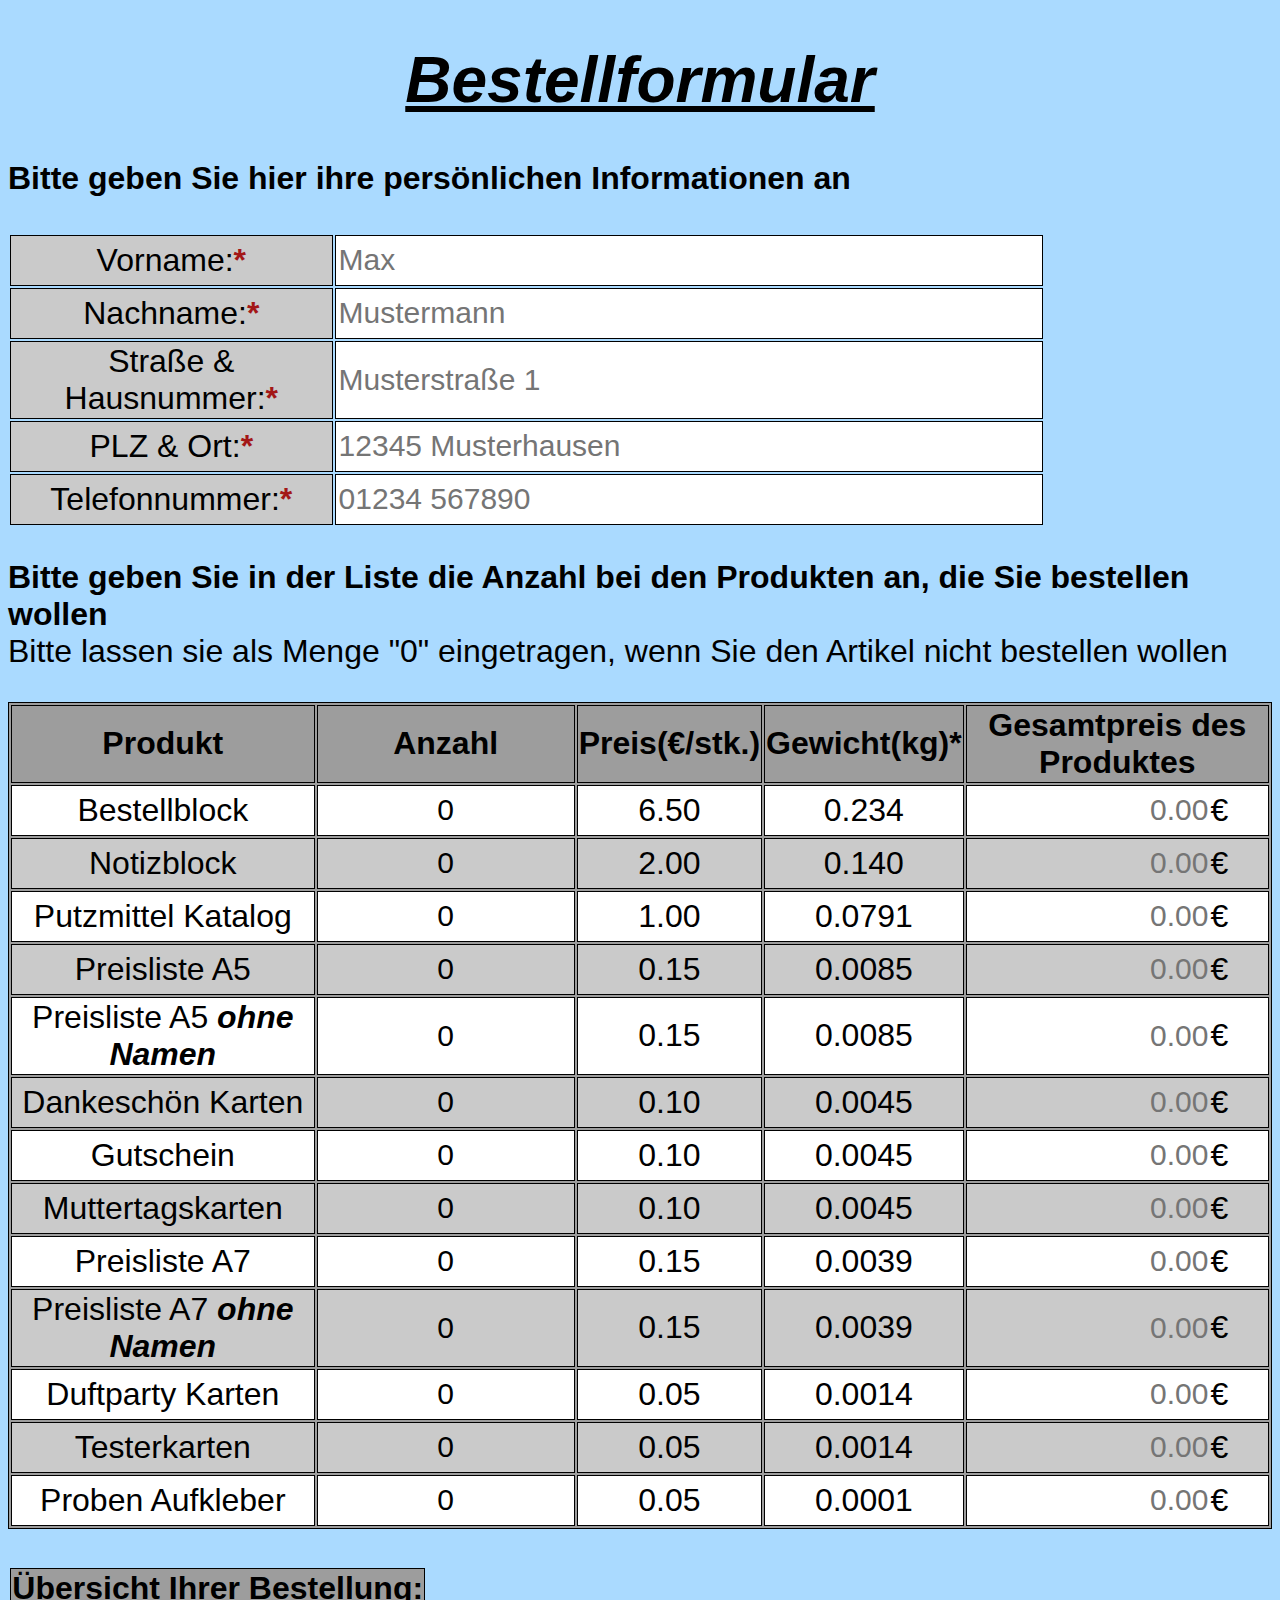
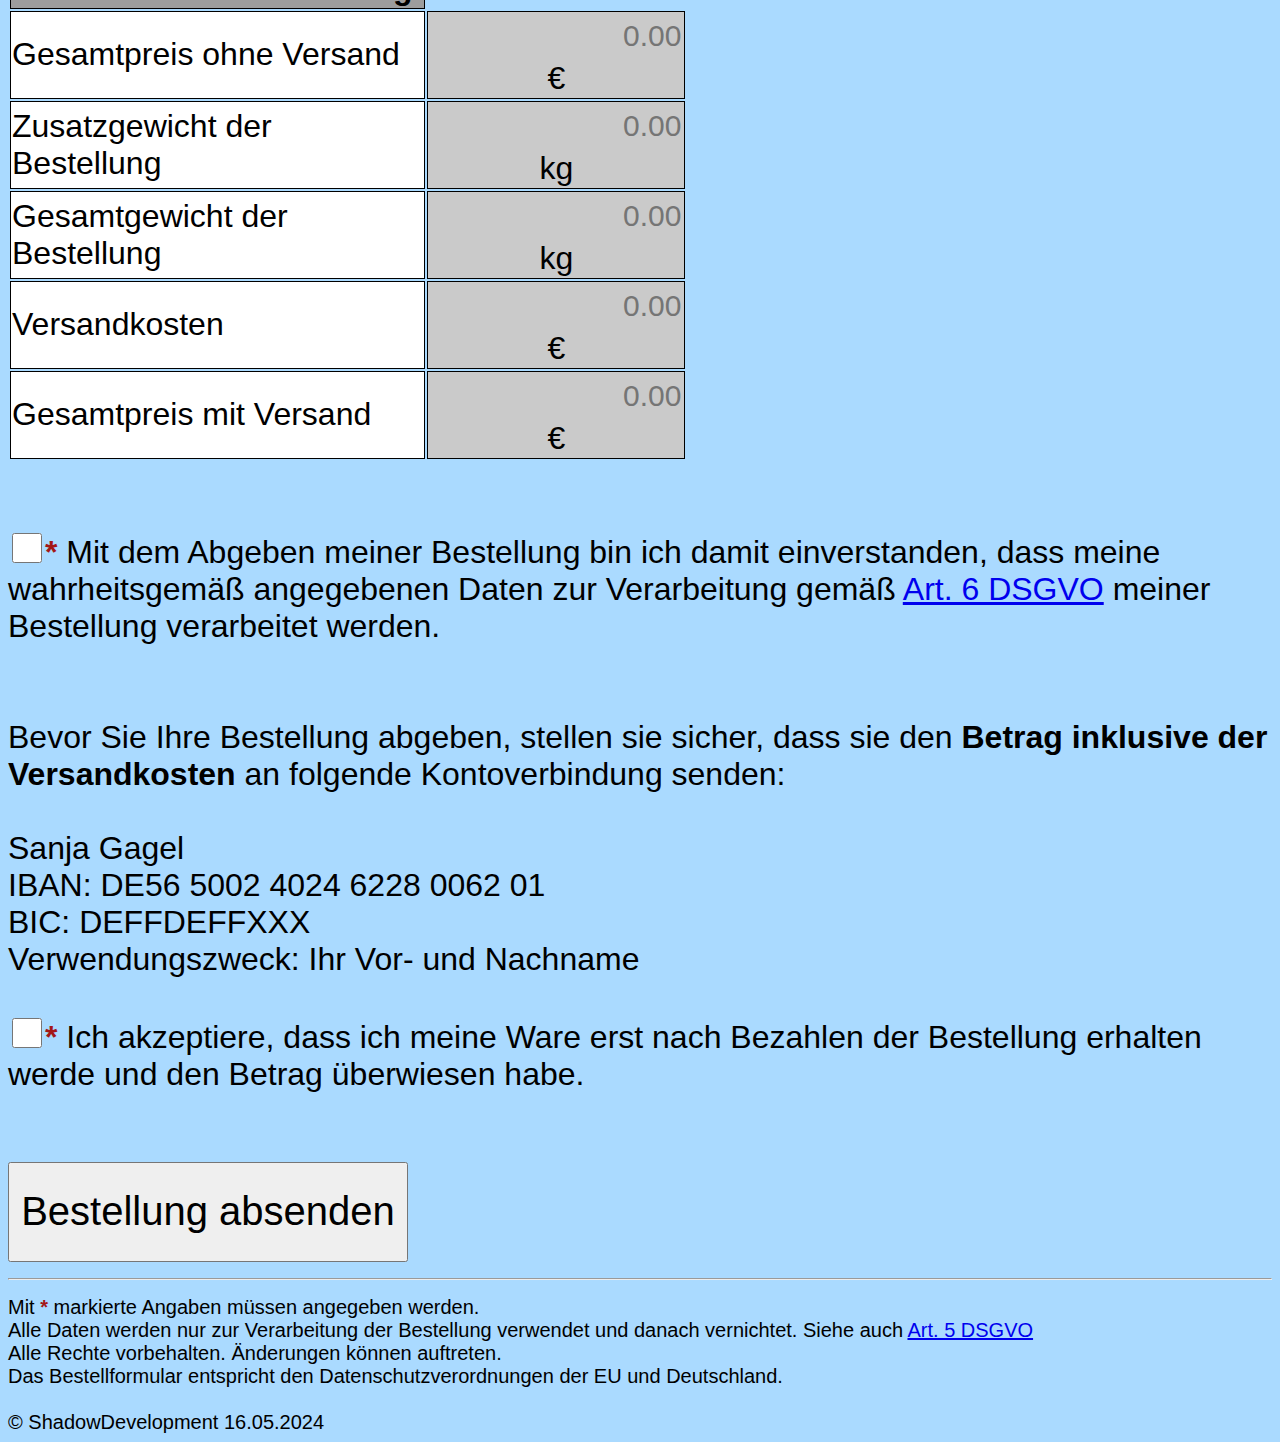
==== commit 4fcafcf5: "Exclude" ====
--- a/index.html
+++ b/index.html
@@ -9,7 +9,7 @@
         <link rel="stylesheet" href="style.css">
         <script src="script.js"></script>
 
-        <link rel="icon" type="image/x-icon" href="Blickfang_Logo.ico">
+        <link rel="icon" type="image/x-icon" href="sd_logo.ico">
 
         <title>Bestellformular</title>
 
@@ -105,7 +105,7 @@
                     <td id="w">0.0791</td>
                     <td id="w"><input style="background-color: white;" readonly id="putzmittelkatalogGesamtPreis" class="gpa" type="text" placeholder="0.00">€</td>
                 </tr>
-
+<!--
                 <tr>
                     <td>Ätherische Öle Katalog</td>
                     <td class="anz"><input value="0" id="anzahlÖle" type="text" autocomplete="off" onkeyup="preisÖle()" name="Ätherische Öle Katalog"></td>
@@ -113,23 +113,23 @@
                     <td>0.033</td>
                     <td><input readonly id="öleGesamtPreis" class="gpa" type="text" placeholder="0.00">€</td>
                 </tr>
-
-                <tr>
-                    <td id="w">Preisliste A5</td>
-                    <td id="w" class="anz"><input style="background-color: white;" name="Preisliste A5" id="anzalA5" type="text" value="0" autocomplete="off" onkeyup="preisA5()"></td>
+-->            
+                <tr>
+                    <td>Preisliste A5</td>
+                    <td class="anz"><input name="Preisliste A5" id="anzalA5" type="text" value="0" autocomplete="off" onkeyup="preisA5()"></td>
+                    <td>0.15</td>
+                    <td>0.0085</td>
+                    <td><input readonly id="a5GesamtPreis" class="gpa" type="text" placeholder="0.00">€</td>
+                </tr>
+
+                <tr>
+                    <td id="w">Preisliste A5 <strong><i>ohne Namen</i>	</strong></td>
+                    <td id="w" class="anz"><input style="background-color: white;" name="Preisliste A5 ohne Namen" id="anzalA5ohne" type="text" value="0" autocomplete="off" onkeyup="preisA5ohne()"></td>
                     <td id="w">0.15</td>
                     <td id="w">0.0085</td>
-                    <td id="w"><input style="background-color: white;" readonly id="a5GesamtPreis" class="gpa" type="text" placeholder="0.00">€</td>
-                </tr>
-
-                <tr>
-                    <td>Preisliste A5 <strong><i>ohne Namen</i>	</strong></td>
-                    <td class="anz"><input name="Preisliste A5 ohne Namen" id="anzalA5ohne" type="text" value="0" autocomplete="off" onkeyup="preisA5ohne()"></td>
-                    <td>0.15</td>
-                    <td>0.0085</td>
-                    <td><input readonly id="a5ohneGesamtPreis" class="gpa" type="text" placeholder="0.00">€</td>
-                </tr>
-                
+                    <td id="w"><input style="background-color: white;" readonly id="a5ohneGesamtPreis" class="gpa" type="text" placeholder="0.00">€</td>
+                </tr>
+<!--                
                 <tr>
                     <td id="w">Hautpflegeplan</td>
                     <td id="w" class="anz"><input style="background-color: white;" name="Hautpflegeplan" id="anzahlHautpflegeplan" type="text" value="0" autocomplete="off" onkeyup="preisHautpflegeplan()"></td>
@@ -137,7 +137,7 @@
                     <td id="w">0.0085</td>
                     <td id="w"><input style="background-color: white;" readonly  id="hautpflegeplanGesamtPreis" class="gpa" type="text" placeholder="0.00">€</td>
                 </tr>
-
+-->
                 <tr>
                     <td>Dankeschön Karten</td>
                     <td class="anz"><input name="Dankeschön Karten" id="anzahlDankeschönkarten" type="text" value="0" autocomplete="off" onkeyup="preisDankeschönkarten()"></td>
@@ -161,7 +161,7 @@
                     <td>0.0045</td>
                     <td><input readonly id="muttertagskartenGesamtPreis" class="gpa" type="text" placeholder="0.00">€</td>
                 </tr>
-                
+<!--                
                 <tr>
                     <td id="w">Raumduft Flyer</td>
                     <td id="w" class="anz"><input style="background-color: white;" name="Raumduft Flyer" id="anzahlRaumduftflyer" type="text" value="0" autocomplete="off" onkeyup="preisReaumduftflyer()"></td>
@@ -169,45 +169,45 @@
                     <td id="w">0.0064</td>
                     <td id="w"><input style="background-color: white;" readonly id="raumduftflyerGesamtPreis" class="gpa" type="text" placeholder="0.00">€</td>
                 </tr>
-                
-                <tr>
-                    <td>Preisliste A7</td>
-                    <td class="anz"><input name="Preisliste A7" id="anzahlA7" type="text" value="0" autocomplete="off" onkeyup="preisA7()"></td>
+-->                
+                <tr>
+                    <td id="w">Preisliste A7</td>
+                    <td id="w" class="anz"><input style="background-color: white;" name="Preisliste A7" id="anzahlA7" type="text" value="0" autocomplete="off" onkeyup="preisA7()"></td>
+                    <td id="w">0.15</td>
+                    <td id="w">0.0039</td>
+                    <td id="w"><input style="background-color: white;" readonly id="a7GesamtPreis" class="gpa" type="text" placeholder="0.00">€</td>
+                </tr>
+
+                <tr>
+                    <td>Preisliste A7 <strong><i>ohne Namen</i></strong></td>
+                    <td class="anz"><input name="Preisliste A7 ohne Namen" id="anzahlA7ohne" type="text" value="0" autocomplete="off" onkeyup="preisA7ohne()"></td>
                     <td>0.15</td>
                     <td>0.0039</td>
-                    <td><input readonly id="a7GesamtPreis" class="gpa" type="text" placeholder="0.00">€</td>
-                </tr>
-
-                <tr>
-                    <td id="w">Preisliste A7 <strong><i>ohne Namen</i></strong></td>
-                    <td id="w" class="anz"><input style="background-color: white;" name="Preisliste A7 ohne Namen" id="anzahlA7ohne" type="text" value="0" autocomplete="off" onkeyup="preisA7ohne()"></td>
-                    <td id="w">0.15</td>
-                    <td id="w">0.0039</td>
-                    <td id="w"><input style="background-color: white;" readonly id="a7ohneGesamtPreis" class="gpa" type="text" placeholder="0.00">€</td>
-                </tr>
-
-                <tr>
-                    <td>Duftparty Karten</td>
-                    <td class="anz"><input name="Duftparty Karten" id="anzahlDuftpartyKarten" type="text" value="0" autocomplete="off" onkeyup="preisDuftpartyKarten()"></td>
+                    <td><input readonly id="a7ohneGesamtPreis" class="gpa" type="text" placeholder="0.00">€</td>
+                </tr>
+
+                <tr>
+                    <td id="w">Duftparty Karten</td>
+                    <td id="w" class="anz"><input style="background-color: white;" name="Duftparty Karten" id="anzahlDuftpartyKarten" type="text" value="0" autocomplete="off" onkeyup="preisDuftpartyKarten()"></td>
+                    <td id="w">0.05</td>
+                    <td id="w">0.0014</td>
+                    <td id="w"><input style="background-color: white;" readonly id="duftpartyKartenGesamtPreis" class="gpa" type="text" placeholder="0.00">€</td>
+                </tr>
+                
+                <tr>
+                    <td>Testerkarten</td>
+                    <td class="anz"><input name="Testerkarten" id="anzahlTesterkarten" type="text" value="0" autocomplete="off" onkeyup="preisTesterkarten()"></td>
                     <td>0.05</td>
                     <td>0.0014</td>
-                    <td><input readonly id="duftpartyKartenGesamtPreis" class="gpa" type="text" placeholder="0.00">€</td>
+                    <td><input readonly id="testerkartenGesamtPreis" class="gpa" type="text" placeholder="0.00">€</td>
                 </tr>
                 
                 <tr>
-                    <td id="w">Testerkarten</td>
-                    <td id="w" class="anz"><input style="background-color: white;" name="Testerkarten" id="anzahlTesterkarten" type="text" value="0" autocomplete="off" onkeyup="preisTesterkarten()"></td>
+                    <td id="w">Proben Aufkleber</td>
+                    <td id="w" class="anz"><input style="background-color: white;" name="Proben Aufkleber" id="anzahlAufkleber" type="text" value="0" autocomplete="off" onkeyup="preisAufkleber()"></td>
                     <td id="w">0.05</td>
-                    <td id="w">0.0014</td>
-                    <td id="w"><input style="background-color: white;" readonly id="testerkartenGesamtPreis" class="gpa" type="text" placeholder="0.00">€</td>
-                </tr>
-                
-                <tr>
-                    <td>Proben Aufkleber</td>
-                    <td class="anz"><input name="Proben Aufkleber" id="anzahlAufkleber" type="text" value="0" autocomplete="off" onkeyup="preisAufkleber()"></td>
-                    <td>0.05</td>
-                    <td>0.0001</td>
-                    <td><input readonly id="aufkleberGesamtPreis" class="gpa" type="text" placeholder="0.00">€</td>
+                    <td id="w">0.0001</td>
+                    <td id="w"><input style="background-color: white;" readonly id="aufkleberGesamtPreis" class="gpa" type="text" placeholder="0.00">€</td>
                 </tr>
         </table>
         
@@ -288,7 +288,9 @@
         <br>
         Alle Rechte vorbehalten. Änderungen können auftreten.
         <br>
-        <br>
-        &copy; ShadowDevelopment 10.04.2024
+        Das Bestellformular entspricht den Datenschutzverordnungen der EU und Deutschland.
+        <br>
+        <br>
+        &copy; ShadowDevelopment 16.05.2024
     </footer>
-</html>
+</html>--- a/style.css
+++ b/style.css
@@ -126,4 +126,4 @@
 
 footer {
     font-size: 20px;
-}
+}